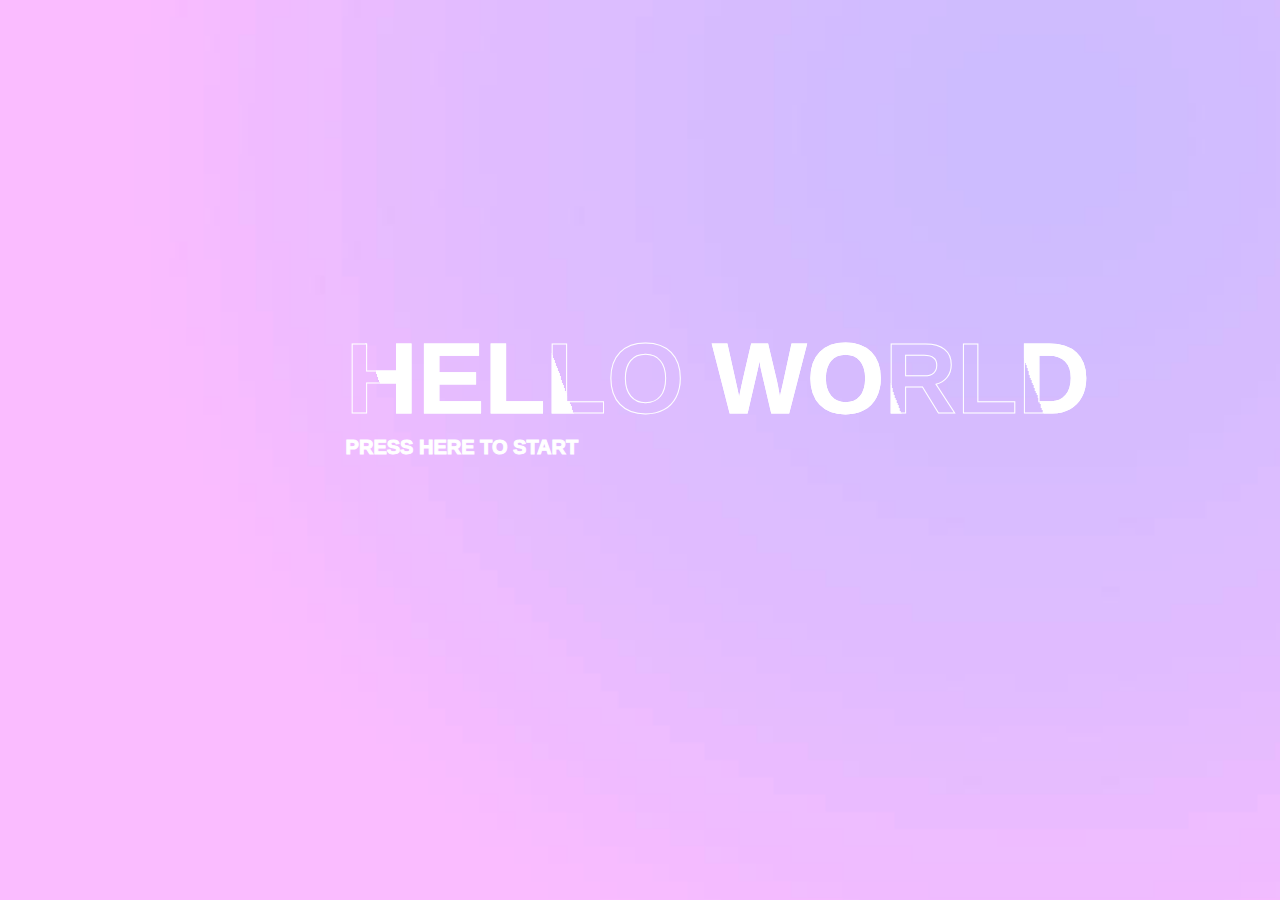
==== index.html @ 7106eae0 "inital" ====
<!DOCTYPE html>
<html>
    <head>
        <meta charset="UTF-8">
        <title> Hi </title>
        <link rel = "stylesheet" href = "styles.css">
    </head>
    <body>
        <div class = "background">
            <div class = "hello">
                <h1>HELLO WORLD</h1> 
            <div class = "start">
                <p><a href="home.html">press here to start</a></p>
            </div>
            </div>
        </div>
    </body>
</html>
---- styles.css ----
*{
    margin: 0;
    padding: 0;
    font-family: sans-serif;
}
.background{
    width: 100%;
    height : 100vh;
    background-image:url(purple1.jpg);
    background-size: cover ;
    background-position: center;
}

.hello{
    color: #fff;
    font-size: 50px;
    font-weight:600;
    color: transparent;
    -webkit-text-stroke: 1px #fff;
    background: url(back.png);
    -webkit-background-clip: text;
    background-position: 0,0;
    animation: back 20s linear infinite;
    position: absolute; 
    bottom: 49%;
    left: 27%;
}

@keyframes back{
    100%{
        background-position: 2000px,0;
    }
}

.start{
    font-size: 20px;
    width: 61%;
    margin: 0;
    padding: 0;
    display: flex;
    align-items: center;
    justify-content: space-between;
    position:relative;
}

.start a{
    color:#fff;
    text-decoration: none;
    text-transform: uppercase;
}

.start::after{
    content:'';
    height: 2px;
    width: 0;
    background: #fff;
    position:absolute;
    left:0;
    bottom:-10px;
    transition: 0.5s;
}

.start:hover::after{
    width:100%;

}

.intro{
    color:#fff;
    font-size: 50px;
    font-weight: 600;
    position: absolute; 
    bottom: 70%;
    left: 26%;
}

.transition{
    font-size: 20px;
    width:9%;
    height: 90%;
    margin: auto;
    padding: 35px;
    display: flex;
    align-items: center;
    justify-content: space-between;
}

.transition ul li {
    list-style: none;
    display: incline;
    margin-bottom: 50px;
    position: relative;
}

.transition ul li a{
    text-decoration: none;
    color:#fff;
    text-transform: uppercase;
}

.transition ul li::after{
    content: '';
    height: 3px;
    width: 0;
    background: #fff;
    position: absolute;
    left:0;
    bottom:-10px;
    transition: 0.5s;
}

.transition ul li:hover::after{
    width: 100%;
}
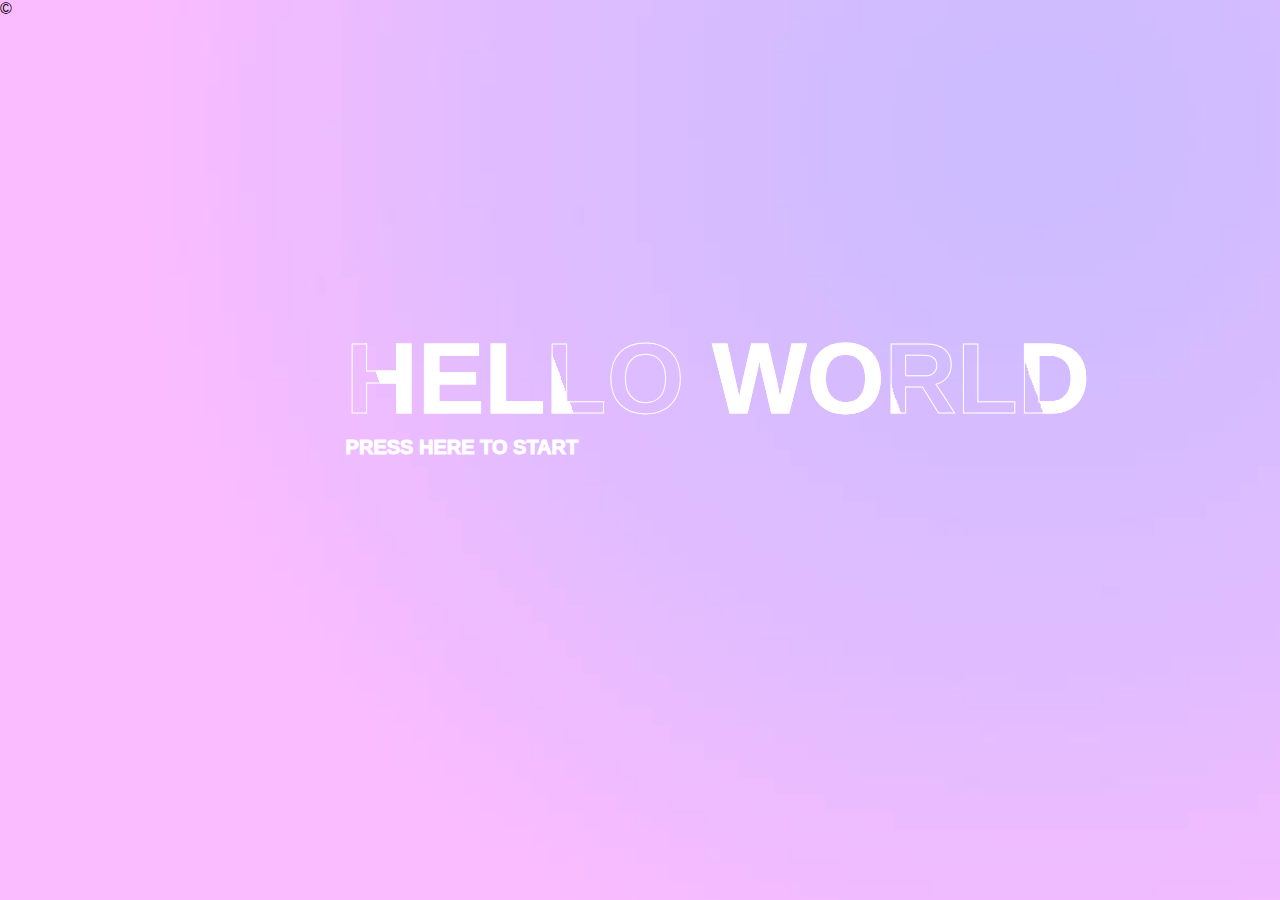
==== commit b30a6790: "4" ====
--- a/index.html
+++ b/index.html
@@ -13,6 +13,7 @@
                 <p><a href="home.html">press here to start</a></p>
             </div>
             </div>
+            <p>&copy;</p>
         </div>
     </body>
 </html>--- a/styles.css
+++ b/styles.css
@@ -7,6 +7,23 @@
     width: 100%;
     height : 100vh;
     background-image:url(purple1.jpg);
+    background-size: cover ;
+    background-position: center;
+} 
+
+.background2{
+    width: 100%;
+    height : 100vh;
+    background-image:url(Purple2.avif);
+    background-size: cover ;
+    background-position: center;
+}
+
+
+.background2{
+    width: 100%;
+    height : 100vh;
+    background-image:url(Purple2.avif);
     background-size: cover ;
     background-position: center;
 }
@@ -69,20 +86,39 @@
     color:#fff;
     font-size: 50px;
     font-weight: 600;
-    position: absolute; 
-    bottom: 70%;
-    left: 26%;
-}
-
+    text-align: center; 
+    position: relative;
+}
+
+.down{
+    top: 25%;
+    width: 100%;
+    position: absolute;
+}
+
+.down2{
+    top:15%;
+    width: 100%;
+    position: absolute;
+}
+
+.down3{
+    top:10%;
+    width: 100%;
+    position: absolute;
+}
+
+.right{
+    top: 15%;
+    position: absolute;
+}
 .transition{
     font-size: 20px;
     width:9%;
-    height: 90%;
-    margin: auto;
+    margin: auto;
+    margin-top: 0%;
     padding: 35px;
-    display: flex;
-    align-items: center;
-    justify-content: space-between;
+    text-align: center;
 }
 
 .transition ul li {
@@ -113,8 +149,108 @@
     width: 100%;
 }
 
-
-
-
-
-
+.fav{
+    font-size: 20px;
+    width: 12% ;
+    margin: auto;
+    align-items: center;
+    justify-content: space-between;
+    position: relative;
+}
+
+.fav ul li {
+    color:#fff;
+    list-style: none;
+    display: incline;
+    margin-bottom: 50px;
+    position: relative;
+}
+
+table{
+    color:white;
+    border: 1px;
+    border-collapse: collapse;
+    width:45%;
+}
+
+td,th{
+    border: 1px solid #fff;
+    text-align: center;
+    border-collapse: collapse;
+    padding-top: 5%;
+    padding-bottom: 5%;
+}
+
+.table{
+    width: 50%;
+    left: 25%;
+    top: 25%;
+    position: absolute;
+}
+
+.funny:link {
+    color : white;
+}
+
+.funny:visited{
+    color: white;
+}
+
+.funny{
+    text-decoration: none;
+    color : white;
+}
+
+.video{
+    margin: auto;
+    margin-top: 10%;
+    width: 70%;
+}
+
+.audio{
+    margin: auto;
+    padding-top: 6%;
+    width: 25%;
+
+}
+
+.form{
+    color: white;
+    margin:auto;
+    width:25%;
+}
+
+.row{
+    display: flex;
+}
+
+.col{
+    flex: 33.33%;
+    padding: 20px;
+}
+
+.text{
+    color:white;
+    font-size: 30px;
+    font-weight: bold;
+    text-align: center;
+}
+
+.button{
+    font-weight: bold;
+    text-align: center;
+    font-size: 40px;
+    width: 100%;
+    margin-top: 5%;
+}
+
+
+
+
+
+
+
+
+
+
+
